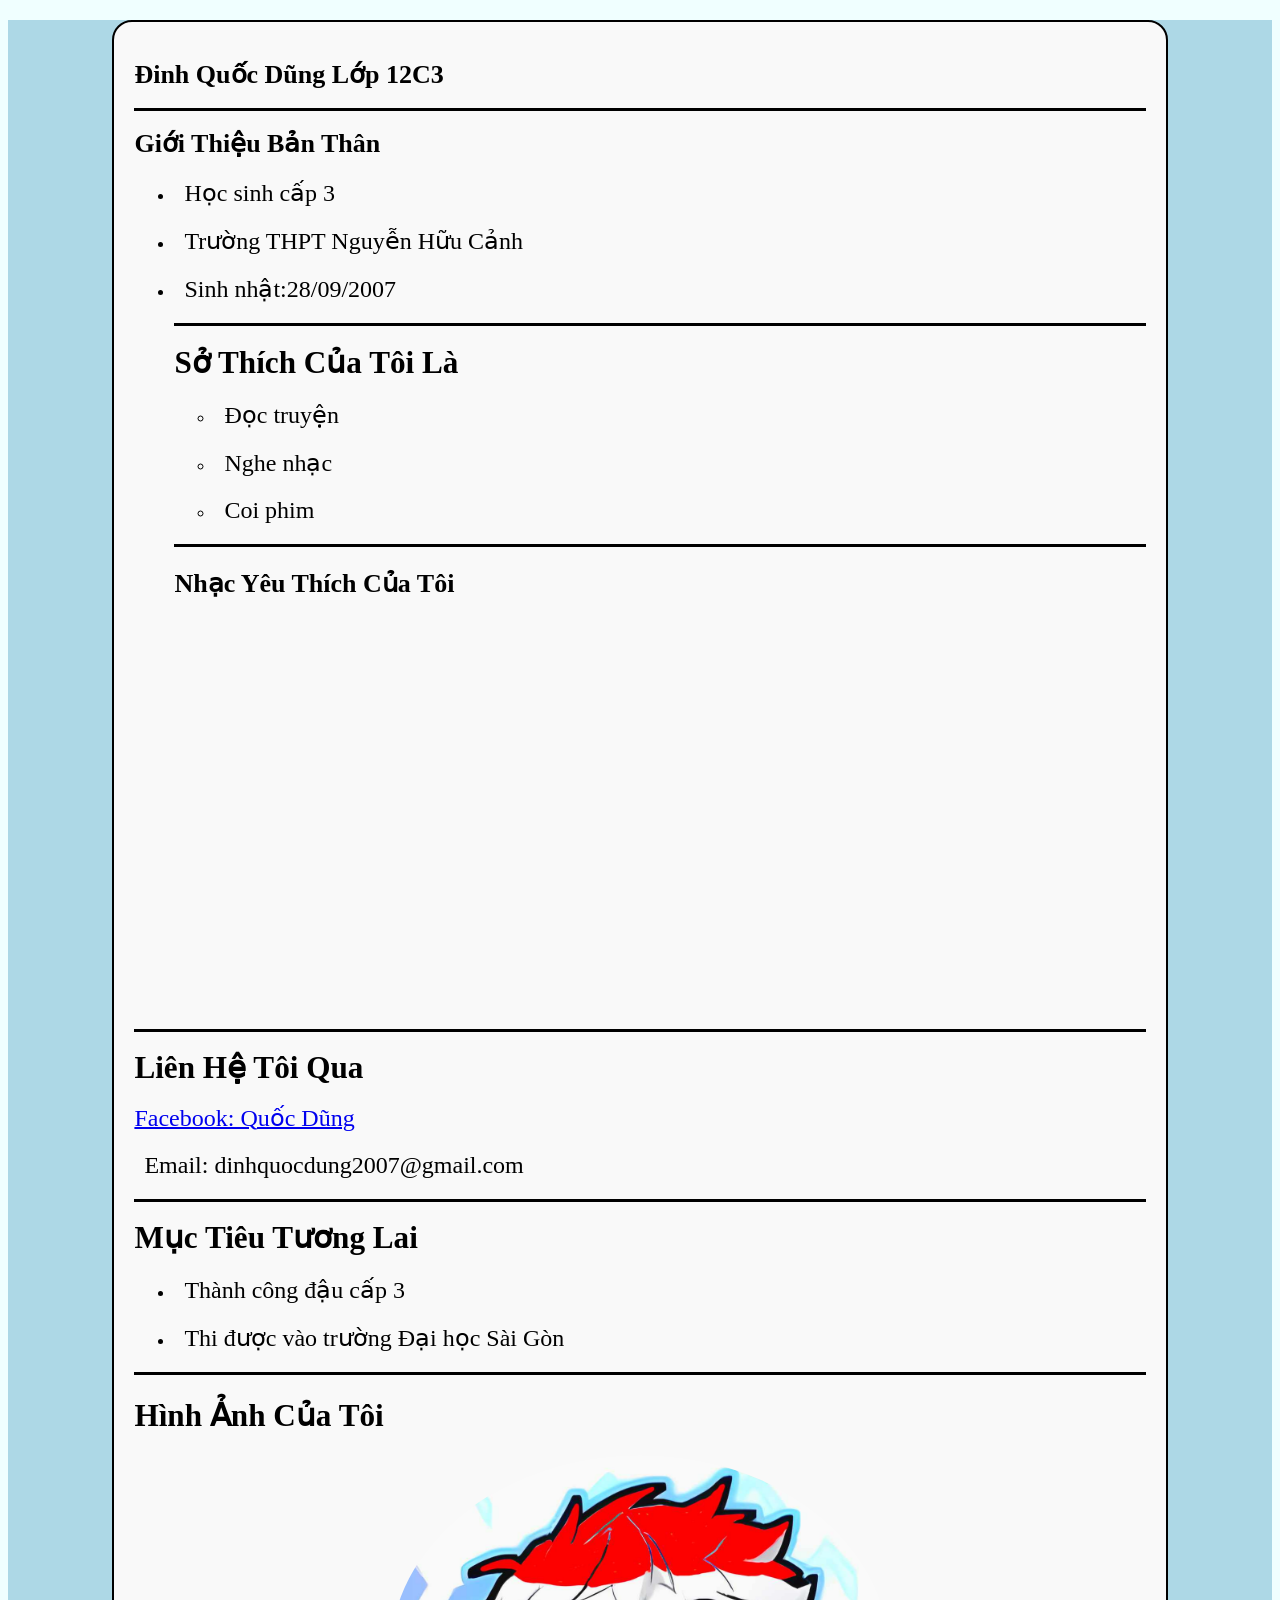
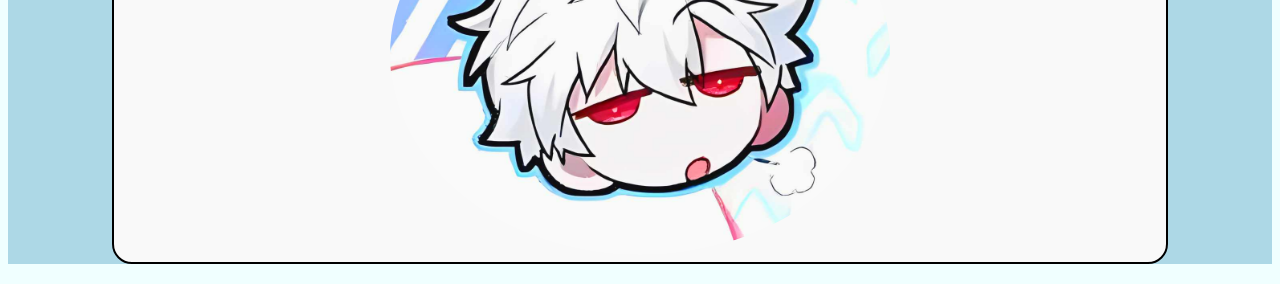
==== index.html @ 26159ff6 "Add files via upload" ====
<!DOCTYPE html>
<html>
<head>
<title>Giới thiệu bản thân</title>
<link rel="stylesheet" href="Code.css">
</head>
<body style="background-color: lightblue;">
    <div class="box">
    <h1><b>Đinh Quốc Dũng Lớp 12C3</b></h1>
    <hr>
    <h1><b>Giới thiệu bản thân</b></h1>
    <ul>
    <li>
    <p><big>Học sinh cấp 3</big></p>
    <li>
    <p><big>Trường THPT Nguyễn Hữu Cảnh</big></p>
    <li>
    <p><big>Sinh nhật:28/09/2007 </big></p>
    </li>
    <hr>
    <h1><big>Sở thích của tôi là</big></h1>
    <ul>
        <li>
        <p><big>Đọc truyện</big></p>
        <li>
        <p><big>Nghe nhạc</big></p>
        <li>
        <p><big>Coi phim</big></p>
        </li>
    </ul>
    <hr>
    <h2><b>Nhạc yêu thích của tôi</b></h2>
    </ul>
    <iframe width="600" height="340" src="https://drive.google.com/file/d/113Uk8kQTM_Iwmvyw2A4pEUHpF6SwXXKr/view?usp=sharing" frameborder="0" allowfullscreen></iframe>
    </audio>
    <hr>
    <h1><b><big>Liên hệ tôi qua</big></b></h1>
    <a href="https://www.facebook.com/nimon.tgou?locale=vi_VN"
     <p><big>Facebook: Quốc Dũng</big></p>
    </a>
    <p><big>Email: dinhquocdung2007@gmail.com</big></p>
    <hr>
    <h1><big><b>Mục tiêu tương lai</b></big></h1>
    <ul>
        <li>
        <p><big>Thành công đậu cấp 3</big></p>
        </li>
        <li>
        <p><big>Thi được vào trường Đại học Sài Gòn</big></p>
        </li>
    </ul>
    <hr>
    <h2><b><big>Hình ảnh của tôi</big></b></h2>
    <img src="me.jpg">
    </div>
</body>
</html>
---- Code.css ----
html {
  background-color: azure;
}
h1 {
  font-size: 26px;
  font-style: bold;
  font-family: Verdana;
  text-transform: capitalize;
}
h2 {
  font-size: 26px;
  font-style: bold;
  font-family: Verdana;
  text-transform: capitalize;
}
p {
  text-indent: 10px;
  font-size: 20px;
  font-family: 'Times New Roman', Times, serif;
}
a {
  font-size: 20px;
  text-indent: 10px;
  align-self: center;
}
hr {
  height: 3px;       
  background: black; 
  border: none;    
  width: 100%;        
}
iframe {
  display: block;
  margin: 0 auto;
  width: 80%;
  height: 400px;
}
img {
  width:500px;
  height:400px;
  text-align: center;
  display: block;
  margin: 0 auto;
  object-fit: cover;
  border-radius: 50%;
}
.box {
  width: 80%;   
  height: 1800px;
  border: 2px solid black; 
  padding: 20px;
  margin: 20px auto;
  background-color: #f9f9f9; 
  border-radius: 20px;
}
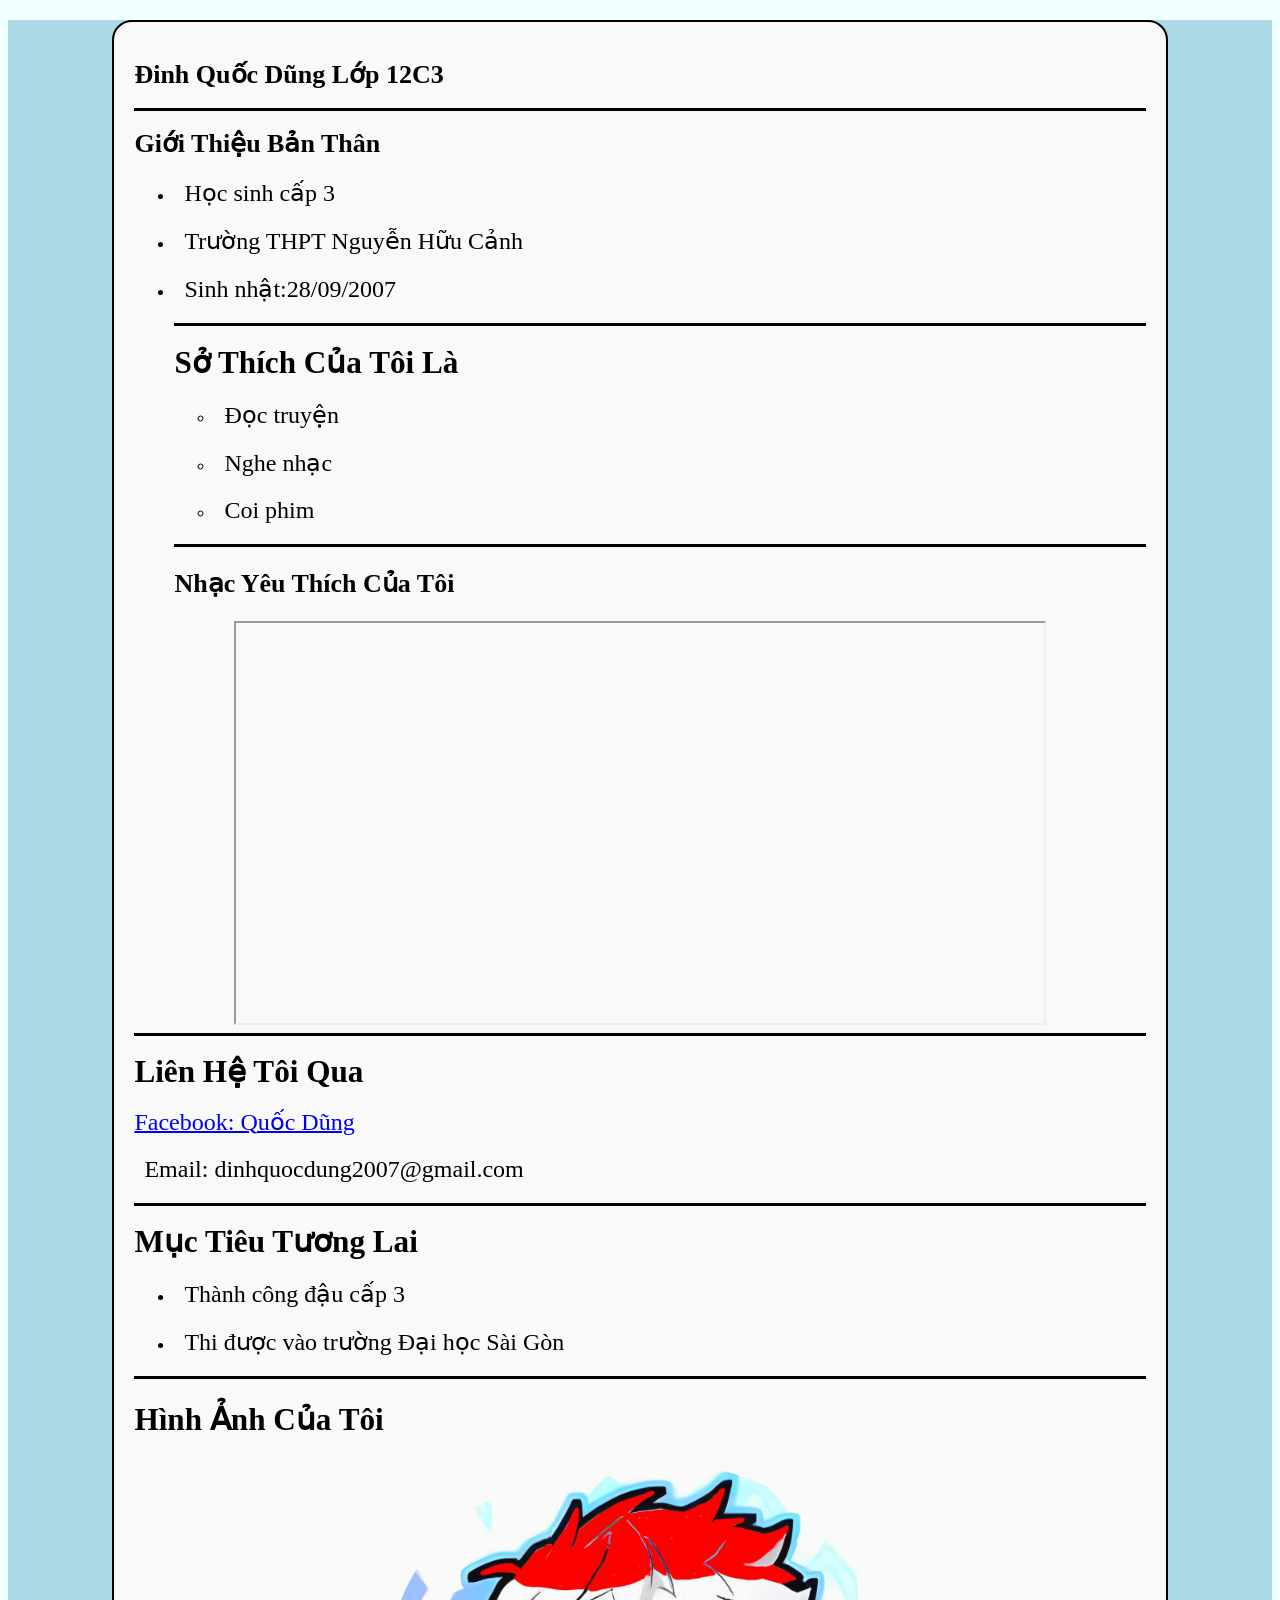
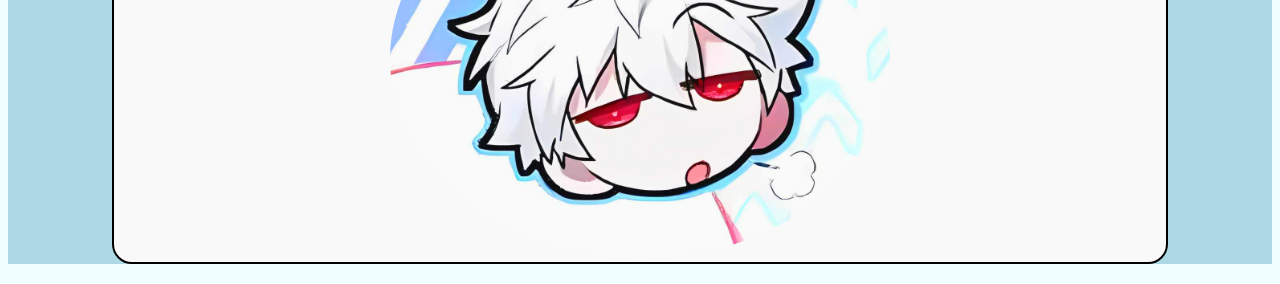
==== commit cceaa08f: "Add files via upload" ====
--- a/index.html
+++ b/index.html
@@ -31,7 +31,7 @@
     <hr>
     <h2><b>Nhạc yêu thích của tôi</b></h2>
     </ul>
-    <iframe width="600" height="340" src="https://drive.google.com/file/d/113Uk8kQTM_Iwmvyw2A4pEUHpF6SwXXKr/view?usp=sharing" frameborder="0" allowfullscreen></iframe>
+    <iframe src="https://drive.google.com/file/d/113Uk8kQTM_Iwmvyw2A4pEUHpF6SwXXKr/preview" width="600" height="340" allowfullscreen></iframe>
     </audio>
     <hr>
     <h1><b><big>Liên hệ tôi qua</big></b></h1>
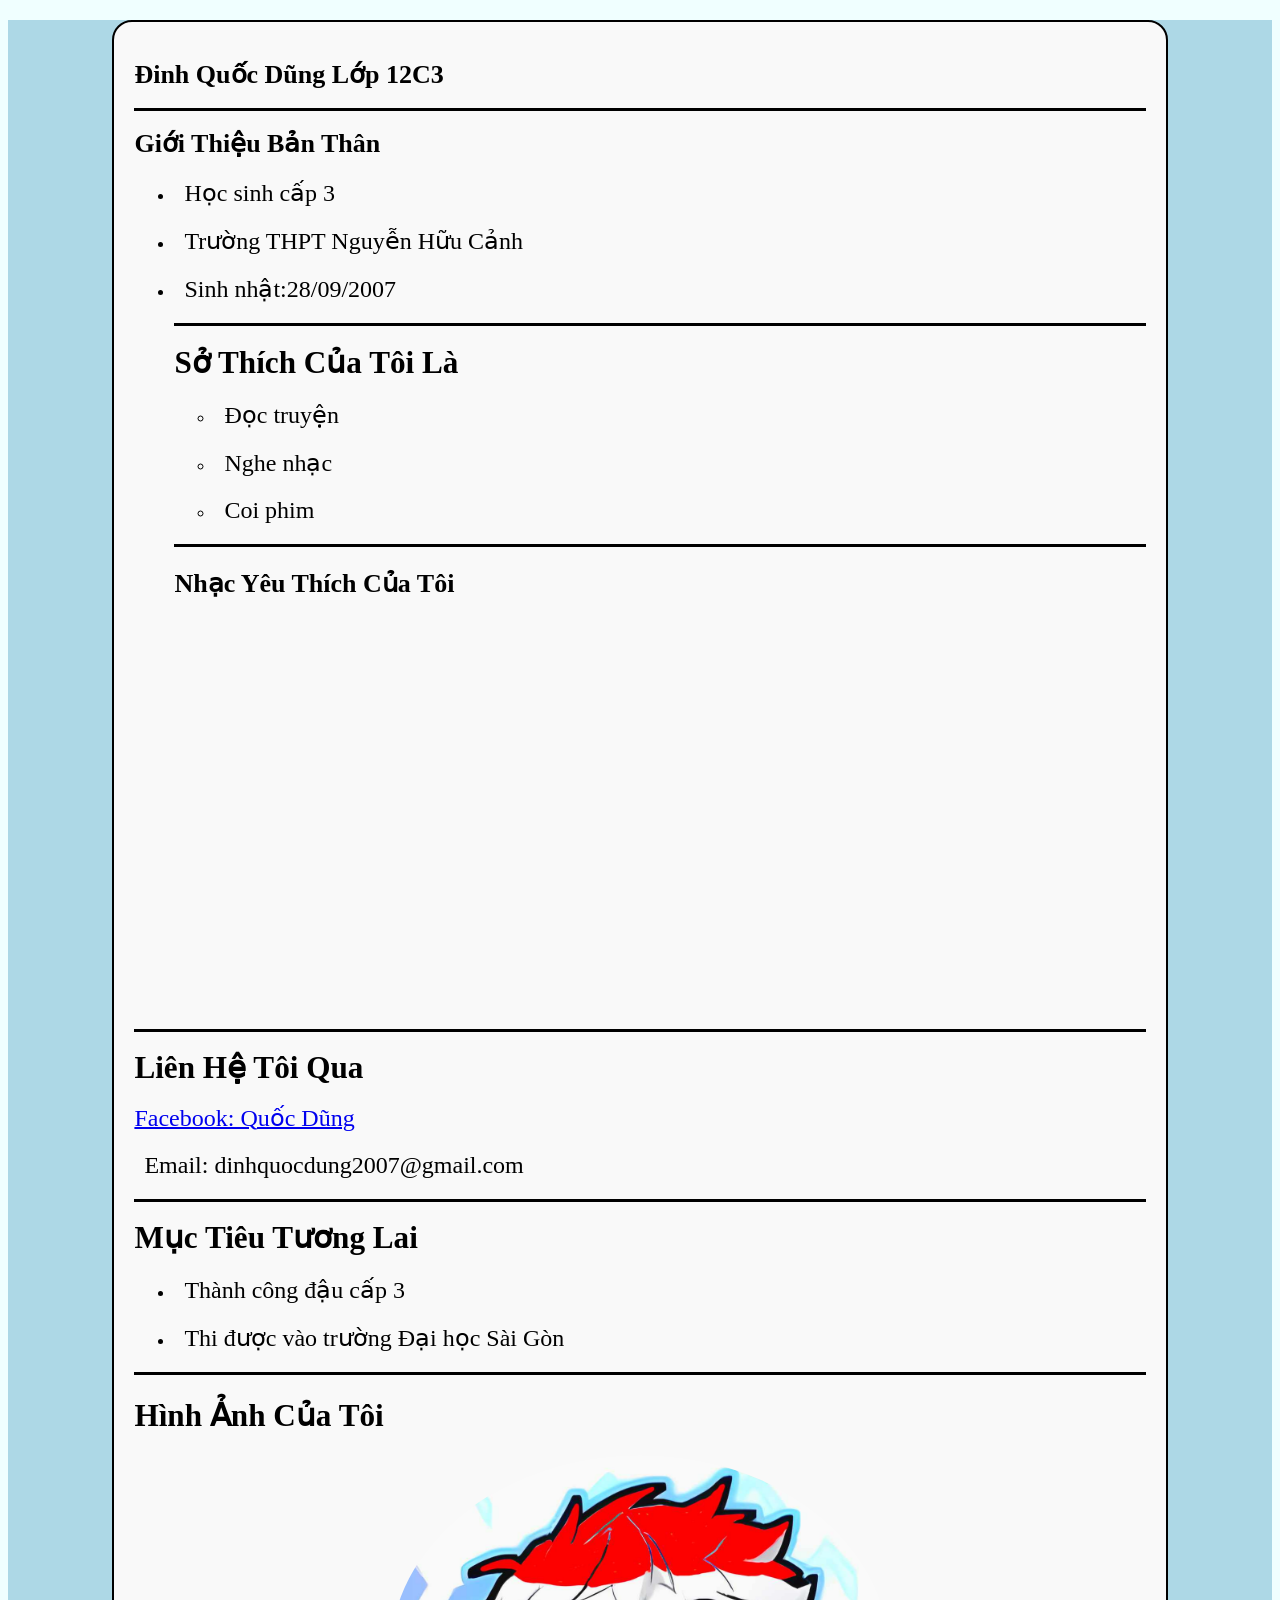
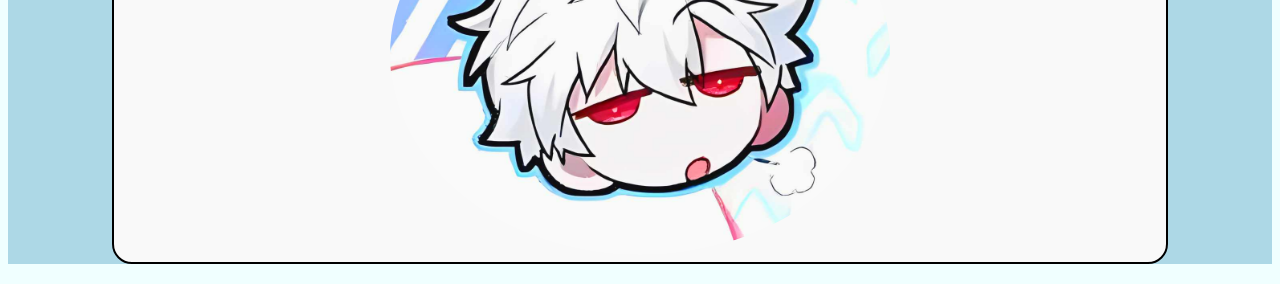
==== commit ed8a490a: "Update index.html" ====
--- a/index.html
+++ b/index.html
@@ -31,7 +31,12 @@
     <hr>
     <h2><b>Nhạc yêu thích của tôi</b></h2>
     </ul>
-    <iframe src="https://drive.google.com/file/d/113Uk8kQTM_Iwmvyw2A4pEUHpF6SwXXKr/preview" width="600" height="340" allowfullscreen></iframe>
+   <iframe width="560" height="315" 
+    src="https://www.youtube.com/embed/lRpXpCxV2hM" 
+    frameborder="0" 
+    allow="accelerometer; autoplay; clipboard-write; encrypted-media; gyroscope; picture-in-picture" 
+    allowfullscreen>
+</iframe>
     </audio>
     <hr>
     <h1><b><big>Liên hệ tôi qua</big></b></h1>
@@ -54,4 +59,4 @@
     <img src="me.jpg">
     </div>
 </body>
-</html>+</html>
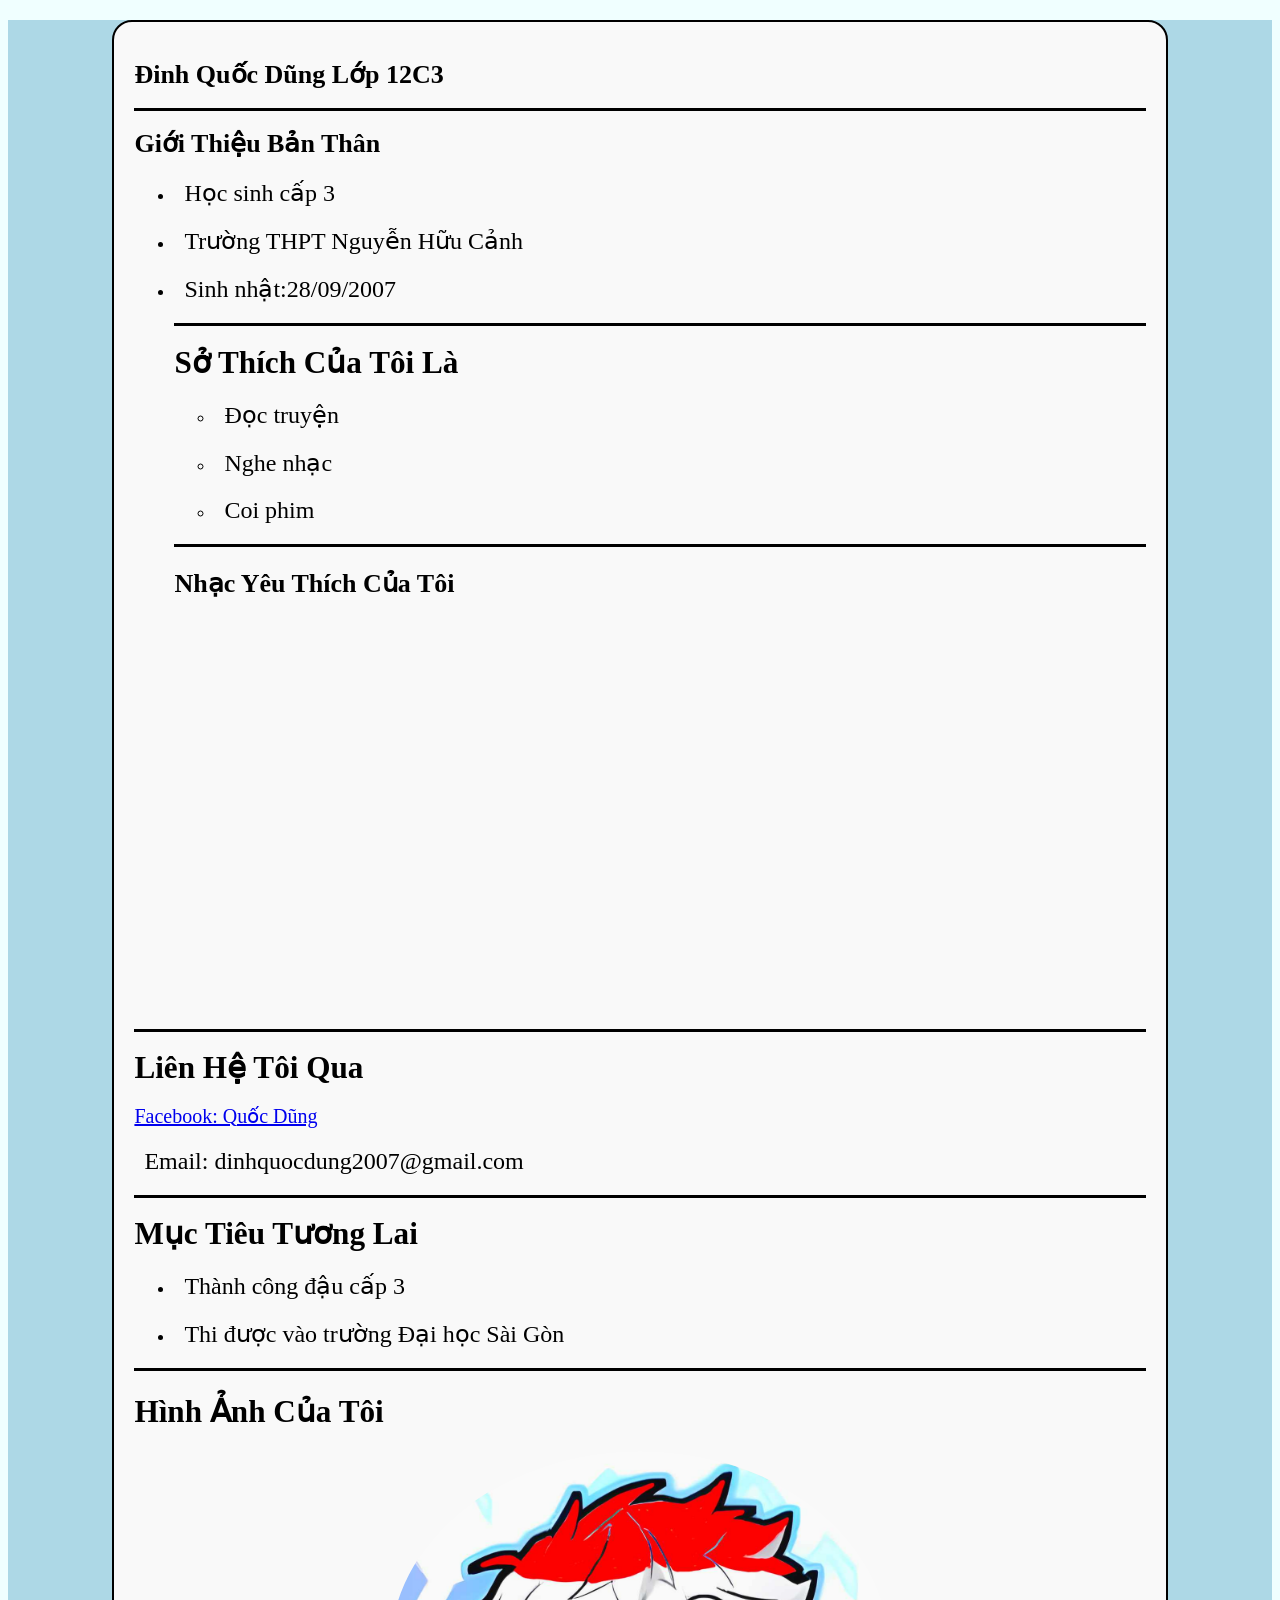
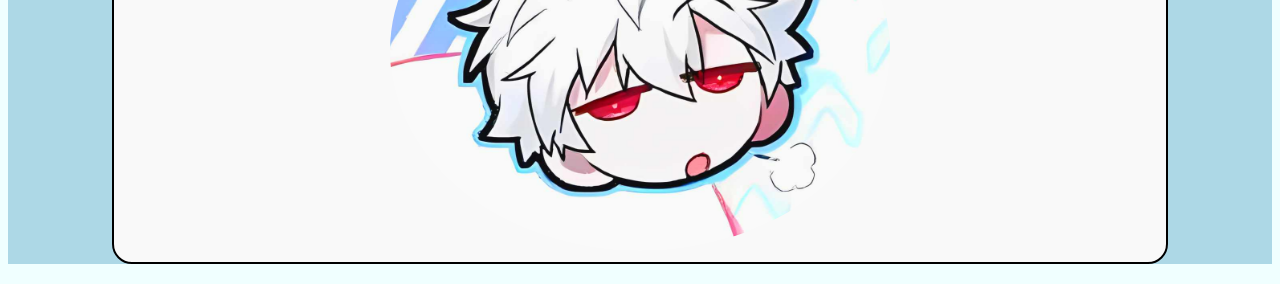
==== commit feb39a70: "Add files via upload" ====
--- a/index.html
+++ b/index.html
@@ -31,17 +31,16 @@
     <hr>
     <h2><b>Nhạc yêu thích của tôi</b></h2>
     </ul>
-   <iframe width="560" height="315" 
+    <iframe width="560" height="315" 
     src="https://www.youtube.com/embed/lRpXpCxV2hM" 
     frameborder="0" 
-    allow="accelerometer; autoplay; clipboard-write; encrypted-media; gyroscope; picture-in-picture" 
+    allow="accelerometer; autoplay; clipboard-write; encrypted-media; gyroscope; picture-in-picture; web-share" 
     allowfullscreen>
 </iframe>
-    </audio>
     <hr>
     <h1><b><big>Liên hệ tôi qua</big></b></h1>
     <a href="https://www.facebook.com/nimon.tgou?locale=vi_VN"
-     <p><big>Facebook: Quốc Dũng</big></p>
+    <big>Facebook: Quốc Dũng</big>
     </a>
     <p><big>Email: dinhquocdung2007@gmail.com</big></p>
     <hr>
@@ -59,4 +58,4 @@
     <img src="me.jpg">
     </div>
 </body>
-</html>
+</html>
